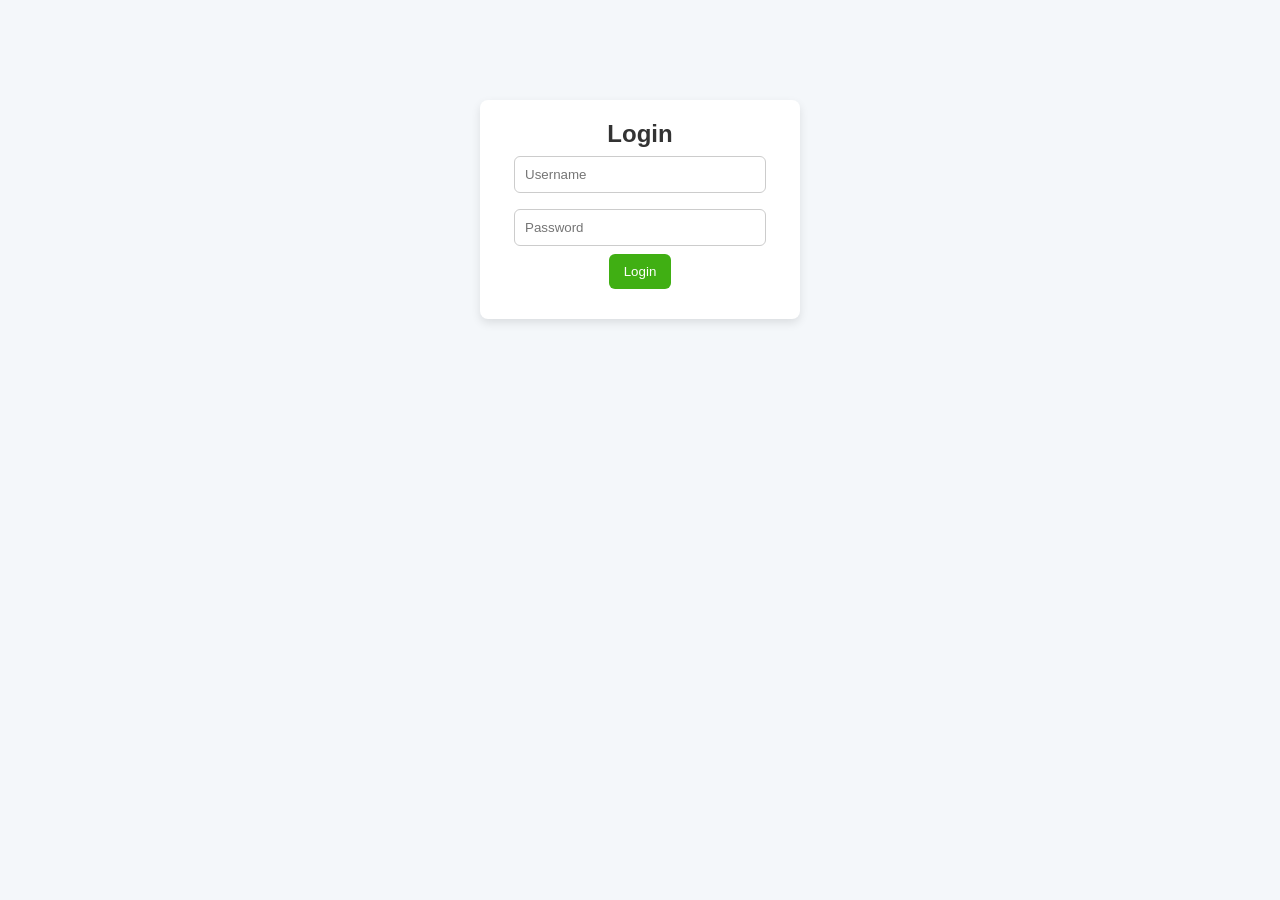
==== index.html @ f8109f09 "Add files via upload" ====
<script type="text/javascript">
        var gk_isXlsx = false;
        var gk_xlsxFileLookup = {};
        var gk_fileData = {};
        function filledCell(cell) {
          return cell !== '' && cell != null;
        }
        function loadFileData(filename) {
        if (gk_isXlsx && gk_xlsxFileLookup[filename]) {
            try {
                var workbook = XLSX.read(gk_fileData[filename], { type: 'base64' });
                var firstSheetName = workbook.SheetNames[0];
                var worksheet = workbook.Sheets[firstSheetName];

                // Convert sheet to JSON to filter blank rows
                var jsonData = XLSX.utils.sheet_to_json(worksheet, { header: 1, blankrows: false, defval: '' });
                // Filter out blank rows (rows where all cells are empty, null, or undefined)
                var filteredData = jsonData.filter(row => row.some(filledCell));

                // Heuristic to find the header row by ignoring rows with fewer filled cells than the next row
                var headerRowIndex = filteredData.findIndex((row, index) =>
                  row.filter(filledCell).length >= filteredData[index + 1]?.filter(filledCell).length
                );
                // Fallback
                if (headerRowIndex === -1 || headerRowIndex > 25) {
                  headerRowIndex = 0;
                }

                // Convert filtered JSON back to CSV
                var csv = XLSX.utils.aoa_to_sheet(filteredData.slice(headerRowIndex)); // Create a new sheet from filtered array of arrays
                csv = XLSX.utils.sheet_to_csv(csv, { header: 1 });
                return csv;
            } catch (e) {
                console.error(e);
                return "";
            }
        }
        return gk_fileData[filename] || "";
        }
        </script><!DOCTYPE html>
<html lang="en">
<head>
    <meta charset="UTF-8">
    <meta name="viewport" content="width=device-width, initial-scale=1.0">
    <title>ABK Family Tree</title>
    <link rel="stylesheet" href="style.css">
</head>
<body>
    <div id="loginBox" class="login-container">
        <h2>Login</h2>
        <input type="text" id="username" placeholder="Username" required>
        <input type="password" id="password" placeholder="Password" required>
        <button class="btn-primary" onclick="login()">Login</button>
        <p id="loginError" class="error"></p>
    </div>

    <div id="app" style="display: none;">
        <header>
            <h1>ABK Family Tree</h1>
            <div class="header-actions">
                <div class="search-container">
                    <input type="text" id="searchBox" placeholder="Search by Name or Blood Group">
                    <div id="searchResults"></div>
                </div>
                <button class="btn-primary" onclick="window.location.href='funds.html'">Funds Management</button>
                <button class="btn-primary" onclick="openForm()">Add Profile</button>
                <button class="btn-primary" onclick="logout()">Logout</button>
                <button class="btn-primary" onclick="exportBackup()">Export Backup</button>
                <label for="importBackup" class="btn-primary" style="display: inline-block; cursor: pointer;">Import Backup</label>
                <input type="file" id="importBackup" style="display: none;" accept=".csv" onchange="importBackup(event)">
               <button class="btn-primary" onclick="migrateLocalStorageToFirestore()">Migrate Data</button>

                <span id="voteSummary"></span>
            </div>
        </header>

        <div id="treeContainer" class="tree-container"></div>

        <div id="profileModal" class="modal" style="display: none;">
            <div class="modal-content">
                <button class="close-btn" onclick="closeModal()">X</button>
                <div id="modalBody"></div>   
        </div>
        </div>
        <div id="subTreeModal" style="display: none;">
            <div id="subTreeContent">
                <button class="close-btn" onclick="closeSubTreeModal()">×</button>
            </div>
        </div>

        <div id="formPanel" class="form-panel">
            <div class="form-header">
                <h2 id="formTitle">Add New Profile</h2>
                <button class="close-btn" onclick="closeForm()">×</button>
            </div>
            <form id="profileForm">
                <input type="hidden" id="editCnic">
                <input type="text" id="name" placeholder="Name" required>
                <input type="text" id="fatherName" placeholder="Father Name">
                <input type="text" id="profession" placeholder="Profession">
                <input type="text" id="cnic" placeholder="CNIC" required>
                <input type="text" id="fatherCnic" placeholder="Father CNIC">
                <select id="bloodGroup" required>
                    <option value="O+">O+</option>
                    <option value="O-">O-</option>
                    <option value="A+">A+</option>
                    <option value="A-">A-</option>
                    <option value="B+">B+</option>
                    <option value="B-">B-</option>
                    <option value="AB+">AB+</option>
                    <option value="AB-">AB-</option>
                </select>
                <input type="text" id="phone" placeholder="Phone">
                <input type="text" id="address" placeholder="Address">
                <input type="date" id="dob" placeholder="Date of Birth">
                <select id="gender" required>
                    <option value="male">Male</option>
                    <option value="female">Female</option>
                </select>
                <div id="marriedSection" style="display: none;">
                    <label>Married:</label>
                    <input type="radio" name="married" value="married"> Yes
                    <input type="radio" name="married" value="unmarried" checked> No
                    <input type="text" id="spouseCnic" placeholder="Spouse CNIC" style="display: none;">
                    <input type="text" id="spouseName" placeholder="Spouse Name" style="display: none;">
                </div>
                <div>
                    <label>Status:</label>
                    <input type="radio" name="status" value="alive" checked> Alive
                    <input type="radio" name="status" value="deceased"> DIED
                </div>
                <input type="date" id="deathDate" placeholder="Death Date" style="display: none;">
                <div id="photoPreview" style="margin-top:10px;">
        <img id="previewImg" src="" alt="Photo Preview" style="max-width:120px; display:none; border:1px solid #ccc; padding:3px;">
    </div>
 
               <input type="hidden" id="oldPhoto" name="oldPhoto">
                <input type="file" id="profilePhoto" accept="image/*">
               <p id="duplicateAlert" class="error" style="display: none;"></p>
             <label for="addShajraLine">شجرہ لائن:</label>
             <input type="text" id="addShajraLine" placeholder="مثلاً: یہ حضرت عباسؑ کے شجرے سے ہیں" />
             <button type="submit" class="btn-primary">Save</button>

            </form>
        </div>

        <footer class="app-footer relative mt-10">
  <div class="max-w-5xl mx-auto text-center p-6 rounded-t-2xl bg-gradient-to-r from-gray-900 via-gray-800 to-black shadow-[0_0_20px_rgba(0,0,0,0.7)] hover:shadow-[0_0_35px_rgba(0,0,0,0.9)] transition duration-500 overflow-hidden">

    <!-- Glowing circles background -->
    <span class="absolute -top-8 -left-8 w-32 h-32 bg-blue-500/20 rounded-full blur-2xl animate-pulse"></span>
    <span class="absolute -bottom-8 -right-8 w-36 h-36 bg-purple-500/20 rounded-full blur-2xl animate-pulse delay-200"></span>

    <!-- Developer Info -->
    <p class="text-sm sm:text-base font-medium text-gray-300 relative z-10">
      👨‍💻 Developed by 
      <span class="font-bold text-transparent bg-clip-text bg-gradient-to-r from-yellow-400 via-orange-500 to-red-500">SANI HASHMI</span> 
      | 📱 <span class="text-green-400 font-semibold">0311-7323373</span>
    </p>

    <!-- Copyright -->
    <p class="text-xs sm:text-sm text-gray-400 mt-3 relative z-10">
      © 2025 <span class="text-gray-200 font-semibold">Sultan Abulkhair Shah Welfare Society (Jhang)</span>. All rights reserved.
    </p>

  </div>
</footer>
<div id="notifyOverlay" class="notify-overlay">
  <div class="notify-box">
    <h3 id="notifyTitle"></h3>
    <p id="notifyMessage"></p>
    <button onclick="closeNotify()">BACK TO TREE</button>
  </div>
</div>
<div id="confirmOverlay" class="confirm-overlay">
  <div class="confirm-box">
    <h3>پروفائل حذف کریں؟ ⚠️</h3>
    <p>کیا آپ واقعی اس پروفائل اور اس کی تمام اولاد کو حذف کرنا چاہتے ہیں؟</p>

    <div class="confirm-buttons">
      <!-- Cancel Button -->
      <button class="cancel-btn" onclick="closeConfirm()">منسوخ</button>

      <!-- YEH BUTTON YAHAN LAGANA HAI 👇 -->
      <button class="delete-btn" onclick="confirmDeleteAction()">حذف کریں</button>

    </div>
  </div>
</div>
<div id="duplicateAlert" style="display:none; background:#fef3c7; padding:10px; border:1px solid #facc15; margin:10px; border-radius:5px; color:#92400e; font-weight:bold;"></div>
<script src="https://unpkg.com/idb@7.0.0/build/iife/index-min.js"></script>
    
<script>
 document.addEventListener("keydown", function(e){ if(e.key==="Enter"){ try{ login(); }catch(_){} } });
</script>
<link rel="stylesheet" href="https://cdnjs.cloudflare.com/ajax/libs/font-awesome/6.5.0/css/all.min.css">

<!-- Firebase SDK -->
<script src="https://www.gstatic.com/firebasejs/10.12.2/firebase-app-compat.js"></script>
<script src="https://www.gstatic.com/firebasejs/10.12.2/firebase-firestore-compat.js"></script>

<script src="script.js"></script>
<script type="module">
  import { initializeApp } from "https://www.gstatic.com/firebasejs/10.12.2/firebase-app.js";
  import { getFirestore, collection, doc, setDoc, getDocs, onSnapshot } from "https://www.gstatic.com/firebasejs/10.12.2/firebase-firestore.js";
  window.firebaseApp = initializeApp({...});
  window.db = getFirestore(window.firebaseApp);
</script>
</body>
</html>
---- style.css ----
/* RESET */
* {
    margin: 0;
    padding: 0;
    box-sizing: border-box;
    font-family: Arial, sans-serif;
}
body {
    background: #f4f7fa;
    color: #333;
    margin: 0;
    padding: 0 0 70px 0; /* Bottom padding for footer */
}

/* Import Google Fonts for elegant typography */
@import url('https://fonts.googleapis.com/css2?family=Playfair+Display:wght@700&display=swap');

/* LOGIN */
.login-container {
    width: 320px;
    margin: 100px auto;
    background: #fff;
    padding: 20px;
    text-align: center;
    border-radius: 8px;
    box-shadow: 0 4px 10px rgba(0, 0, 0, 0.1);
}
.login-container input {
    width: 90%;
    padding: 10px;
    margin: 8px 0;
    border-radius: 6px;
    border: 1px solid #ccc;
}
.btn-primary, .btn-secondary {
    padding: 10px 15px;
    border: none;
    border-radius: 6px;
    color: #fff;
    cursor: pointer;
}
.btn-primary { background: #40af13; }
.btn-primary:hover { background: #ff2300; }
.btn-secondary { background: #dc3545; } /* Red for logout */
.btn-secondary:hover { background: #c82333; } /* Darker red on hover */
.error { color: red; margin-top: 10px; }

/* HEADER */
header {
    display: flex;
    justify-content: space-between;
    align-items: center;
    background: #01665d;
    color: #fff;
    padding: 15px;
    flex-wrap: wrap;
    position: relative;
    z-index: 10;
}
.header-actions {
    display: flex;
    gap: 10px;
    flex-wrap: wrap;
    align-items: center;
}
.search-container {
    position: relative;
}
.header-actions input {
    padding: 8px;
    border-radius: 6px;
    border: 1px solid #ccc;
    width: 200px;
}

/* SEARCH RESULTS */
#searchResults {
    position: absolute;
    top: 100%;
    left: 0;
    width: 200px;
    background: #fff;
    border: 1px solid #ccc;
    border-radius: 6px;
    box-shadow: 0 4px 8px rgba(0, 0, 0, 0.1);
    max-height: 200px;
    overflow-y: auto;
    z-index: 20;
}
#searchResults p {
    margin: 0;
    padding: 8px;
    cursor: pointer;
    color: #333;
    font-size: 14px;
    border-bottom: 1px solid #eee;
}
#searchResults p:hover {
    background: #0a9396;
    color: #fff;
}

/* TREE CONTAINER */
.tree-container {
    width: 100%;
    height: calc(100vh - 120px);
    overflow: auto;
    position: relative;
    scroll-behavior: smooth;
}

.tree {
    display: inline-block;
    min-width: max-content;
}

/* TREE LAYOUT */
.tree {
    display: inline-flex;
    text-align: center;
    min-width: max-content;
    padding: 0 20px;
}

.tree ul {
    display: flex;
    flex-direction: row;
    padding-top: 40px;
    position: relative;
    justify-content: flex-start;
}

.tree ul::before {
    content: '';
    position: absolute;
    top: 0;
    left: 50%;
    border-left: 2px solid #ccc;
    height: 20px;
}

.tree li {
    list-style-type: none;
    margin: 0 20px;
    text-align: center;
    position: relative;
    display: inline-flex;
    flex-direction: column;
    align-items: center;
    padding-top: 20px;
}

/* Stylish CONNECTING LINES */
.tree li::before, 
.tree li::after {
    content: '';
    position: absolute;
    top: 0;
    width: 50%;
    height: 2px;  /* موٹائی کنٹرول */
    background: linear-gradient(90deg, #00ffcc, #0066ff, #ff33cc); /* Gradient رنگ */
    border-radius: 2px; /* گول کنارے */
    box-shadow: 0 0 6px rgba(0,255,200,0.8), 0 0 12px rgba(0,102,255,0.6); /* Glow effect */
    animation: lineGlow 3s linear infinite; /* Animation */
}

.tree li::before {
    right: 50%;
}

.tree li::after {
    left: 50%;
}

/* Stylish Vertical Line */
.tree ul::before {
    content: '';
    position: absolute;
    top: 0;
    left: 50%;
    width: 2px;
    height: 20px;
    background: linear-gradient(180deg, #00ffcc, #0066ff, #ff33cc);
    border-radius: 2px;
    box-shadow: 0 0 6px rgba(0,255,200,0.8), 0 0 12px rgba(0,102,255,0.6);
    animation: lineGlow 3s linear infinite;
}

/* Animation Keyframes */
@keyframes lineGlow {
    0% { filter: brightness(1); }
    50% { filter: brightness(1.6); }
    100% { filter: brightness(1); }
}

/* Remove lines for single child */
.tree li:only-child::before, 
.tree li:only-child::after,
.tree ul:only-child::before {
    display: none;
}

.tree li:first-child::before { display: none; }
.tree li:last-child::after { display: none; }


/* NODE STYLING */
/* ✅ Node Box (Desktop/Laptop Compact) */
.node {
    display: inline-block;
    border: 2px solid #0a9396;
    padding: 4px 6px;          /* اندر کا اسپیس کم */
    border-radius: 6px;
    background: #fff;
    min-width: 70px;           /* پہلے 80px تھا → چھوٹا */
    font-size: 11px;           /* پہلے 13px تھا → چھوٹا */
    font-weight: bold;
    cursor: pointer;
    text-align: center;
    position: relative;
}

/* ✅ Profile Photo */
.profile-photo {
    width: 24px;               /* پہلے 30px تھا → چھوٹا */
    height: 24px;
    border-radius: 50%;
    margin-bottom: 2px;
    object-fit: cover;
}

/* ✅ Root Node Compact */
.root-node {
    background: #005f73;
    color: #fff;
    padding: 8px;              /* پہلے 12px تھا → چھوٹا */
    border-radius: 6px;
    font-size: 13px;           /* پہلے 16px تھا → چھوٹا */
    border: 2px solid #d4af37;
    position: relative;
}

/* ✅ Crown Effect Root Node */
.root-node::before {
    content: '';
    position: absolute;
    top: -16px;                /* اوپر کا gap کم */
    left: 50%;
    transform: translateX(-50%);
    width: 32px;               /* چھوٹا تاج */
    height: 16px;
    background: linear-gradient(45deg, #d4af37, #ffd700);
    clip-path: polygon(0% 100%, 20% 40%, 50% 0%, 80% 40%, 100% 100%);
    z-index: 1;
}

/* ✅ Node Actions */
/* ✅ Node Actions */
.node-actions {
    margin-top: 3px;
    display: flex;
    justify-content: center;
    gap: 3px;                  /* تھوڑا سا زیادہ gap */
    flex-wrap: wrap;
    background: #005f73;
    padding: 3px;              /* پہلے 2px تھا */
    border-radius: 4px;
}

.node-actions button {
    font-size: 9px;            /* پہلے 8px تھا → بڑا */
    padding: 3px 5px;          /* پہلے 2px 3px تھا → بڑا */
    border: none;
    border-radius: 3px;
    cursor: pointer;
    color: #fff;
}

/* ✅ Mobile */
@media (max-width: 768px) {
    .node-actions {
        padding: 2px;
        gap: 2px;
    }
    .node-actions button {
        font-size: 8px;        /* پہلے 7px تھا */
        padding: 2px 4px;      /* پہلے 1px 2px تھا */
    }
}



.add-btn {
    background: #ffc107; /* Yellow for add fund */
}
.add-btn:hover {
    background: #e0a800; /* Darker yellow on hover */
}
.edit-btn[data-action="view"] {
    background: #007bff; /* Blue for view */
}
.edit-btn[data-action="view"]:hover {
    background: #0056b3; /* Darker blue on hover */
}
.edit-btn[data-action="edit"] {
    background: #6f42c1; /* Purple for edit */
}
.edit-btn[data-action="edit"]:hover {
    background: #5a32a3; /* Darker purple on hover */
}
.delete-btn[data-action="delete"] {
    background: #dc3545; /* Red for delete */
}
.delete-btn[data-action="delete"]:hover {
    background: #c82333; /* Darker red on hover */
}
.delete-btn[data-action="subtree"] {
    background: #fd7e14; /* Orange for subtree */
}
.delete-btn[data-action="subtree"]:hover {
    background: #e06c12; /* Darker orange on hover */
}
.close-btn {
    background: #6c757d; /* Gray for close */
    color: #fff;
    border-radius: 50%;
    width: 30px;
    height: 30px;
    line-height: 30px;
    text-align: center;
    font-size: 18px;
}
.close-btn:hover {
    background: #5a6268; /* Darker gray on hover */
}
#unlockBtn {
    background: #17a2b8; /* Teal for unlock */
}
#unlockBtn:hover {
    background: #138496; /* Darker teal on hover */
}
.load-more-btn {
    background: #005f73; /* Dark teal for load more */
    color: #fff;
    border: none;
    border-radius: 4px;
    padding: 4px 6px;
    font-size: 12px;
    cursor: pointer;
}
.load-more-btn:hover {
    background: #003d4c; /* Darker teal on hover */
}
.expand-btn {
    background: #17a2b8; /* Teal for expand */
    color: #fff;
    border: none;
    border-radius: 4px;
    padding: 4px 6px;
    font-size: 12px;
    cursor: pointer;
}
.expand-btn:hover {
    background: #138496; /* Darker teal on hover */
}

/* FORM PANEL */
.form-panel {
    position: fixed;
    top: 50%;
    left: 50%;
    transform: translate(-50%, -50%);
    width: 90%;
    max-width: 350px;
    max-height: 90vh;
    background: #80e7fd;
    box-shadow: 0 4px 8px rgba(0, 0, 0, 0.2);
    padding: 20px;
    border-radius: 10px;
    overflow-y: auto;
    z-index: 1000;
    display: none;
}
.form-panel::before {
    content: '';
    position: fixed;
    top: 0;
    left: 0;
    width: 100%;
    height: 100%;
    background: rgb(128 231 253);
    z-index: -1;
}
.form-panel.active {
    display: block;
}
.form-header {
    position: sticky;
    top: 0;
    background: #fff;
    padding: 10px;
    z-index: 1100;
    border-bottom: 1px solid #ddd;
}
.form-panel .close-btn {
    position: absolute;
    top: 10px;
    right: 10px;
}
#profileForm input, #profileForm select {
    width: 100%;
    padding: 8px;
    margin: 10px 0;
    border-radius: 6px;
    border: 1px solid #ccc;
}

/* MODAL */
.modal {
    display: flex;
    justify-content: center;
    align-items: center;
    background: rgba(0, 0, 0, 0.7);
    position: fixed;
    top: 0;
    left: 0;
    width: 100%;
    height: 100%;
    overflow: auto;
    z-index: 1000;
}

.modal-content {
    background: #fff;
    padding: 20px;
    border-radius: 10px;
    max-width: 95%;
    max-height: 90%;
    overflow: auto;
    position: relative;
}

.modal-photo {
    width: 80px;
    height: 80px;
    border-radius: 50%;
    display: block;
    margin: 0 auto 10px;
    object-fit: cover;
}

/* Enhance Name in Profile Modal */
.modal-content p:first-of-type {
    font-family: 'Playfair Display', serif;
    font-weight: 700;
    font-size: 24px;
    color: #005f73;
    margin-bottom: 12px;
}

/* DUPLICATE ALERT */
#duplicateAlert {
    font-size: 14px;
    border: 1px solid #dc3545;
    color: #dc3545;
    padding: 8px;
    margin-top: 10px;
    border-radius: 6px;
    text-align: center;
}

/* SUBTREE MODAL */
#subTreeModal {
    display: flex;
    justify-content: center;
    align-items: center;
    background: rgba(0, 0, 0, 0.7);
    position: fixed;
    top: 0;
    left: 0;
    width: 100%;
    height: 100%;
    overflow: auto;
    z-index: 1000;
}
#subTreeContent {
    background: #fff;
    padding: 20px;
    border-radius: 10px;
    max-width: 95%;
    max-height: 90%;
    overflow: auto;
    position: relative;
}

/* Stylish Close Button for Subtree Modal */
#subTreeContent .close-btn {
    position: absolute;
    top: 15px;
    right: 15px;
    width: 48px; /* Larger size for prominence */
    height: 48px;
    line-height: 48px;
    font-size: 28px; /* Larger icon/text */
    font-weight: bold;
    text-align: center;
    color: #fff;
    background: linear-gradient(45deg, #d62828, #ff4d4d); /* Stylish gradient */
    border-radius: 50%;
    box-shadow: 0 4px 8px rgba(0, 0, 0, 0.3); /* Subtle shadow */
    cursor: pointer;
    transition: transform 0.2s ease, background 0.3s ease;
    z-index: 1100; /* Above modal content */
}

#subTreeContent .close-btn:hover {
    background: linear-gradient(45deg, #b02020, #e63939); /* Darker gradient on hover */
    transform: scale(1.1); /* Slight scale-up effect */
}

/* FUNDS CONTAINER */
.funds-container {
    padding: 20px;
}
.fund-section {
    background: #fff;
    padding: 20px;
    border-radius: 8px;
    box-shadow: 0 2px 4px rgba(0, 0, 0, 0.1);
    margin-bottom: 20px;
}
.fund-section h2 {
    color: #005f73;
    margin-bottom: 10px;
}
.fund-section form input, .fund-section form select {
    width: 100%;
    padding: 8px;
    margin: 8px 0;
    border-radius: 6px;
    border: 1px solid #ccc;
}
.table-container {
    width: 100%;
    overflow-x: auto;
    overflow-y: auto;
    max-height: 400px;
    position: relative;
}
.fund-section table {
    width: 100%;
    min-width: 600px;
    border-collapse: collapse;
    margin-top: 10px;
}
.fund-section th, .fund-section td {
    padding: 8px;
    border: 1px solid #ccc;
    text-align: left;
    white-space: nowrap;
}
.fund-section th {
    background: #005f73;
    color: #fff;
    position: sticky;
    top: 0;
    z-index: 1;
}
.fund-section tbody tr:nth-child(even) {
    background: #f9f9f9;
}
#monthSelector {
    width: 200px;
    padding: 8px;
    margin: 10px 0;
    border-radius: 6px;
    border: 1px solid #ccc;
}
#dateRangeHeader {
    color: #005f73;
    font-size: 18px;
    margin: 10px 0;
}

/* FOOTER */
.app-footer {
    position: fixed;
    bottom: 0;
    left: 0;
    width: 100%;
    background: #005f73;
    color: #fff;
    text-align: center;
    padding: 10px 0;
    font-size: 14px;
}

/* RESPONSIVE DESIGN */
@media (max-width: 768px) {
    header {
        flex-direction: column;
        align-items: flex-start;
    }
    .header-actions {
        flex-direction: column;
        align-items: flex-start;
        width: 100%;
    }
    .header-actions input {
        width: 100%;
    }
    #searchResults {
        width: 100%;
    }
    .tree-container {
        padding: 10px;
    }
    .tree li {
        margin: 0 10px;
    }
    .node {
        min-width: 80px;
        padding: 8px;
        font-size: 14px;
    }
    .root-node {
        font-size: 18px;
        padding: 15px;
    }
    .form-panel {
        width: 95%;
        max-width: none;
    }
    .modal-content {
        width: 95%;
        max-width: none;
    }
    #monthSelector {
        width: 100%;
    }
    .table-container {
        -webkit-overflow-scrolling: touch;
        max-height: 300px;
    }
    .fund-section table {
        font-size: 14px;
    }
    .fund-section th, .fund-section td {
        padding: 6px;
    }
    /* Responsive Close Button for Subtree Modal */
    #subTreeContent .close-btn {
        width: 40px; /* Slightly smaller for mobile */
        height: 40px;
        line-height: 40px;
        font-size: 24px;
    }
}

/* Ensure visibility of tree elements */
.tree, .tree ul, .tree li {
    visibility: visible !important;
    opacity: 1 !important;
}

.tree { font-family: 'Playfair Display', serif; color: #005f73; text-align: center; }
.tree ul { padding-top: 20px; position: relative; }
.tree li { list-style: none; display: inline-block; vertical-align: top; position: relative; margin: 0 20px; }
.node { cursor: pointer; padding: 10px; background: #ffffff; border: 2px solid #0a9396; border-radius: 10px; min-width: 120px; text-align: center; transition: all 0.3s; }
.node:hover { background: #0a9396; color: #fff; }
.root-node { background: #d4af37; border-color: #005f73; }
.profile-photo { width: 40px; height: 40px; border-radius: 50%; margin-bottom: 5px; }
.node-actions { margin-top: 10px; }
.add-btn, .edit-btn, .delete-btn { padding: 5px 10px; margin: 0 5px; border: none; border-radius: 5px; cursor: pointer; }
.add-btn { background: #ffc107; color: #fff; }
.edit-btn { background: #40af13; color: #fff; }
.delete-btn { background: #d62828; color: #fff; }
.load-more-btn { background: #d4af37; color: #005f73; padding: 8px 16px; border: none; border-radius: 5px; cursor: pointer; }
.animated-line { position: absolute; background: #0a9396; transition: all 0.5s ease-in-out; z-index: -1; }
.animated-path { border-color: #d4af37 !important; }

 #logoutBtn {
    background-color: red;
    color: white;
    border: none;
    padding: 8px 16px;
    border-radius: 5px;
    cursor: pointer;
  }

  #logoutBtn:hover {
    background-color: darkred;
  }
/* Profession text under name */
.node .profession {
    font-size: 12px;
    opacity: 1;
    margin-top: 2px;
    color: yellow; /* نیا کلر شامل کیا گیا */
}


.highlight-line {
    background: linear-gradient(90deg, #00ff99, #0066ff, #ff3399);
    background-size: 300% 300%;
    animation: scrollLine 1.5s linear infinite;
    border-radius: 6px;
    padding: 3px;
    color: #fff !important;
}

@keyframes scrollLine {
    0% { background-position: 0% 50%; }
    100% { background-position: 100% 50%; }
}
----------------
.highlight-line {
    border-radius: 6px;
    padding: 3px;
    color: #fff !important;
}

/* Ancestor Line (scroll upward) */
.ancestor-line {
    background: linear-gradient(0deg, #00ff99, #0066ff, #ff3399);
    background-size: 300% 300%;
    animation: scrollUp 2s linear infinite;
}

/* Descendant Line (scroll downward) */
.descendant-line {
    background: linear-gradient(180deg, #00ff99, #0066ff, #ff3399);
    background-size: 300% 300%;
    animation: scrollDown 2s linear infinite;
}

@keyframes scrollUp {
    0% { background-position: 50% 100%; }
    100% { background-position: 50% 0%; }
}

@keyframes scrollDown {
    0% { background-position: 50% 0%; }
    100% { background-position: 50% 100%; }
}

.highlight-line {
    border-radius: 6px;
    padding: 3px;
    color: #fff !important;
}

/* Ancestor Line (scroll upward) */
.ancestor-line {
    background: linear-gradient(0deg, #00ff99, #0066ff, #ff3399);
    background-size: 300% 300%;
    animation: scrollUp 2s linear infinite;
}

/* Descendant Line (scroll downward) */
.descendant-line {
    background: linear-gradient(180deg, #00ff99, #0066ff, #ff3399);
    background-size: 300% 300%;
    animation: scrollDown 2s linear infinite;
}

@keyframes scrollUp {
    0% { background-position: 50% 100%; }
    100% { background-position: 50% 0%; }
}

@keyframes scrollDown {
    0% { background-position: 50% 0%; }
    100% { background-position: 50% 100%; }
}

/* Family Tree Node Box */
.node {
    display: inline-block;
    min-width: 120px;
    padding: 12px 15px;
    margin: 10px;
    text-align: center;
    font-family: "Poppins", sans-serif;
    font-size: 15px;
    font-weight: 600;
    color: #ffffff;
    background: linear-gradient(135deg, #2b2d42, #1a1c2c);
    border: 2px solid rgba(255, 255, 255, 0.1);
    border-radius: 14px;
    box-shadow: 0 6px 14px rgba(0,0,0,0.4), inset 0 0 8px rgba(0,255,200,0.2);
    cursor: pointer;
    position: relative;
    transition: all 0.3s ease;
}

/* Hover Effect */
.node:hover {
    transform: translateY(-4px) scale(1.04);
    border-color: #00ffc8;
    box-shadow: 0 10px 20px rgba(0,0,0,0.5), 0 0 18px #00ffc8;
    background: linear-gradient(135deg, #1a1c2c, #2b2d42, #1a1c2c);
}

/* Profile Image inside Node */
.node img {
    width: 55px;
    height: 55px;
    border-radius: 50%;
    margin-bottom: 6px;
    border: 2px solid #00ffc8;
    box-shadow: 0 0 12px #00ffc8;
}

/* Root Node (Special Highlight) */
.root-node {
    background: linear-gradient(135deg, #292524, #3f3f46);
    border: 2px solid #ffcc00;
    color: #ffcc00;
    box-shadow: 0 10px 22px rgba(0,0,0,0.6), 0 0 20px #ffcc00;
}
/* ✅ Mobile Responsive Node Size */
@media (max-width: 600px) {
  .node {
    min-width: 80px;   /* Node کی چوڑائی چھوٹی */
    padding: 6px 8px;  /* اندر کا اسپیس کم */
    font-size: 12px;   /* ٹیکسٹ چھوٹا */
    border-radius: 8px;
  }

  .node img {
    width: 35px;   /* پروفائل فوٹو چھوٹا */
    height: 35px;
  }

  .node .profession {
    font-size: 10px;  /* پروفیشن کا ٹیکسٹ چھوٹا */
  }
}

/* CONNECTING LINES FIXED */
.tree ul::before {
    content: '';
    position: absolute;
    top: 0;
    left: 50%;
    width: 2px;
    height: 20px; /* Parent سے Child تک vertical line */
    background: linear-gradient(180deg, #00ffcc, #0066ff, #ff33cc);
    border-radius: 2px;
    box-shadow: 0 0 6px rgba(0,255,200,0.8), 0 0 12px rgba(0,102,255,0.6);
    animation: lineGlow 3s linear infinite;
}

.tree li::before, 
.tree li::after {
    content: '';
    position: absolute;
    top: 0;
    width: 50%;
    height: 2px; /* Horizontal line */
    background: linear-gradient(90deg, #00ffcc, #0066ff, #ff33cc);
    border-radius: 2px;
    box-shadow: 0 0 6px rgba(0,255,200,0.8), 0 0 12px rgba(0,102,255,0.6);
    animation: lineGlow 3s linear infinite;
}

.tree li::before {
    right: 50%; /* Left side */
}

.tree li::after {
    left: 50%; /* Right side */
}

/* Disable when single child */
.tree li:only-child::before, 
.tree li:only-child::after,
.tree ul:only-child::before {
    display: none;
}

/* Disable extra edges */
.tree li:first-child::before { display: none; }
.tree li:last-child::after { display: none; }

/* Glow Animation */
@keyframes lineGlow {
    0% { filter: brightness(1); }
    50% { filter: brightness(1.6); }
    100% { filter: brightness(1); }
}

/* Tree UL alignment */
.tree ul {
    display: flex;
    flex-direction: row;
    padding-top: 25px; /* پہلے 40px تھا → کم کیا */
    position: relative;
    justify-content: center; /* flex-start → center */
}

/* Tree LI alignment */
.tree li {
    list-style-type: none;
    margin: 0 10px;  /* پہلے 20px تھا → کم کیا */
    text-align: center;
    position: relative;
    display: inline-flex;
    flex-direction: column;
    align-items: center;
    padding-top: 15px; /* پہلے 20px تھا → کم کیا */
}

.profile-card {
    width: 100%;
}
/* 🔥 Profile Footer Highlight */
.profile-footer {
    margin-top: 18px;
    background: #e0f2fe;
    border-radius: 10px;
    overflow: hidden;
    font-size: 13px;
    border: 1px solid #bae6fd;
}

.profile-footer-header {
    background: #0ea5e9;
    color: white;
    padding: 8px 12px;
    font-weight: 600;
}

.profile-footer-body {
    padding: 10px 12px;
    color: #0369a1;
    font-weight: 600;
    line-height: 1.6;
}

.profile-footer-body i {
    margin-right: 6px;
    color: #0284c7;
}

.notify-overlay {
    position: fixed;
    inset: 0;
    background: rgba(0,0,0,0.55);
    display: none;
    align-items: center;
    justify-content: center;
    z-index: 9999;
}

.notify-box {
    background: #fff;
    width: 90%;
    max-width: 420px;
    border-radius: 14px;
    padding: 22px;
    text-align: center;
    box-shadow: 0 15px 40px rgba(0,0,0,0.3);
    animation: scaleIn 0.25s ease;
}

.notify-box h3 {
    margin-bottom: 10px;
    font-size: 20px;
}

.notify-box p {
    font-size: 15px;
    line-height: 1.6;
}

.notify-box button {
    margin-top: 15px;
    padding: 8px 22px;
    border: none;
    background: #27ae60;
    color: #fff;
    font-size: 14px;
    border-radius: 8px;
    cursor: pointer;
}

.notify-box button:hover {
    opacity: 0.9;
}

@keyframes scaleIn {
    from { transform: scale(0.8); opacity: 0; }
    to   { transform: scale(1); opacity: 1; }
}

.confirm-overlay {
    position: fixed;
    inset: 0;
    background: rgba(0,0,0,0.6);
    display: none;
    align-items: center;
    justify-content: center;
    z-index: 9999;
}

.confirm-box {
    background: #fff;
    width: 90%;
    max-width: 420px;
    border-radius: 14px;
    padding: 22px;
    text-align: center;
    box-shadow: 0 15px 40px rgba(0,0,0,0.3);
    animation: scaleIn 0.25s ease;
}

.confirm-box h3 {
    color: #c0392b;
    margin-bottom: 10px;
}

.confirm-buttons {
    margin-top: 15px;
    display: flex;
    justify-content: center;
    gap: 10px;
}

.cancel-btn {
    background: #7f8c8d;
    color: white;
    border: none;
    padding: 8px 18px;
    border-radius: 8px;
    cursor: pointer;
}

.delete-btn {
    background: #e74c3c;
    color: white;
    border: none;
    padding: 8px 18px;
    border-radius: 8px;
    cursor: pointer;
}

.delete-btn:hover { background: #c0392b; }
.cancel-btn:hover { opacity: 0.85; }
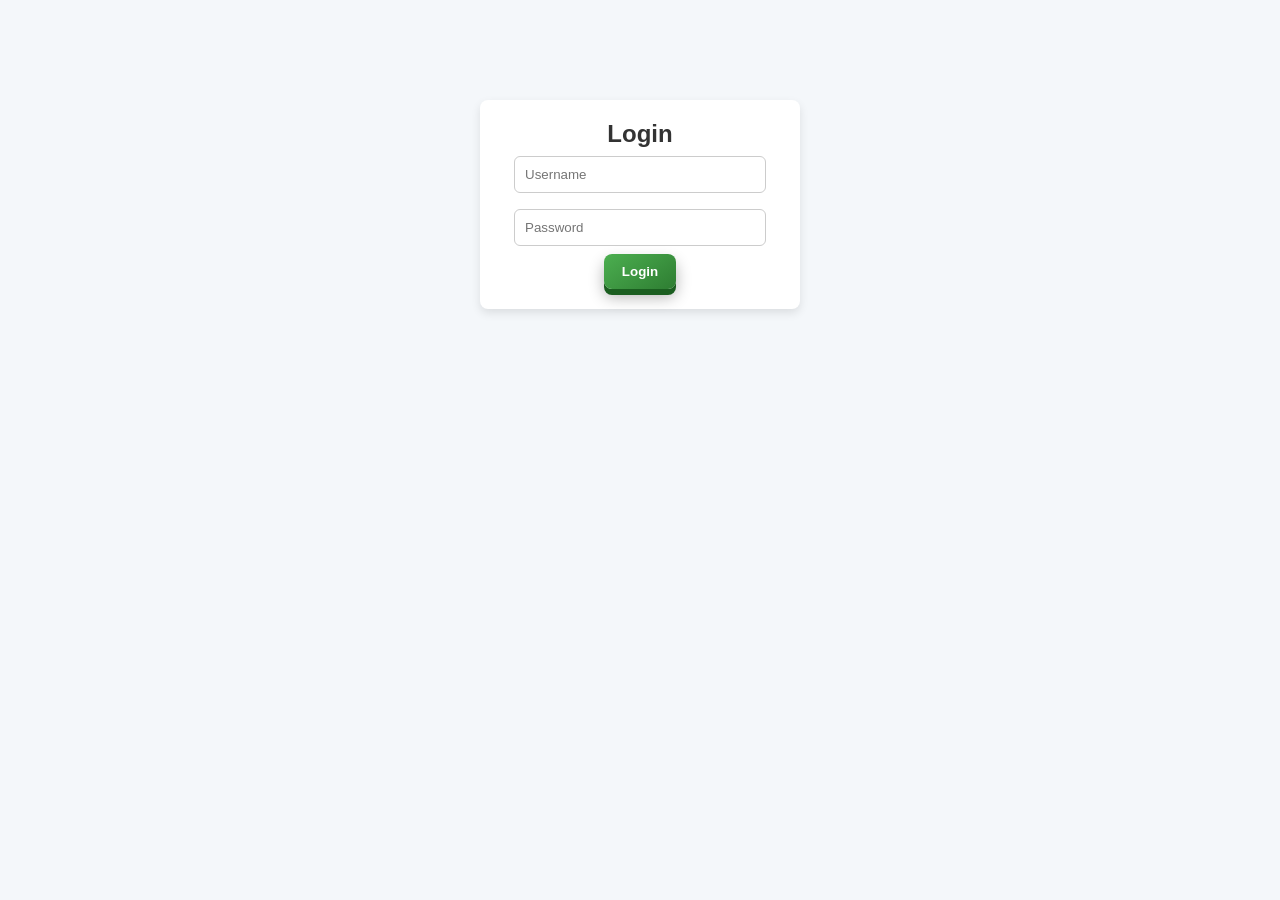
==== commit 7053ea37: "Update button labels and Firebase SDK versions" ====
--- a/index.html
+++ b/index.html
@@ -68,7 +68,9 @@
                 <button class="btn-primary" onclick="exportBackup()">Export Backup</button>
                 <label for="importBackup" class="btn-primary" style="display: inline-block; cursor: pointer;">Import Backup</label>
                 <input type="file" id="importBackup" style="display: none;" accept=".csv" onchange="importBackup(event)">
-               <button class="btn-primary" onclick="migrateLocalStorageToFirestore()">Migrate Data</button>
+             
+
+             
 
                 <span id="voteSummary"></span>
             </div>
@@ -169,20 +171,20 @@
   <div class="notify-box">
     <h3 id="notifyTitle"></h3>
     <p id="notifyMessage"></p>
-    <button onclick="closeNotify()">BACK TO TREE</button>
+    <button onclick="closeNotify()">Close</button>
   </div>
 </div>
 <div id="confirmOverlay" class="confirm-overlay">
   <div class="confirm-box">
-    <h3>پروفائل حذف کریں؟ ⚠️</h3>
+    <h3>Are you sure ⚠️</h3>
     <p>کیا آپ واقعی اس پروفائل اور اس کی تمام اولاد کو حذف کرنا چاہتے ہیں؟</p>
 
     <div class="confirm-buttons">
       <!-- Cancel Button -->
-      <button class="cancel-btn" onclick="closeConfirm()">منسوخ</button>
+      <button class="cancel-btn" onclick="closeConfirm()">NO</button>
 
       <!-- YEH BUTTON YAHAN LAGANA HAI 👇 -->
-      <button class="delete-btn" onclick="confirmDeleteAction()">حذف کریں</button>
+      <button class="delete-btn" onclick="confirmDeleteAction()">YES</button>
 
     </div>
   </div>
@@ -196,15 +198,8 @@
 <link rel="stylesheet" href="https://cdnjs.cloudflare.com/ajax/libs/font-awesome/6.5.0/css/all.min.css">
 
 <!-- Firebase SDK -->
-<script src="https://www.gstatic.com/firebasejs/10.12.2/firebase-app-compat.js"></script>
-<script src="https://www.gstatic.com/firebasejs/10.12.2/firebase-firestore-compat.js"></script>
-
+<script src="https://www.gstatic.com/firebasejs/10.7.1/firebase-app-compat.js"></script>
+<script src="https://www.gstatic.com/firebasejs/10.7.1/firebase-firestore-compat.js"></script>
 <script src="script.js"></script>
-<script type="module">
-  import { initializeApp } from "https://www.gstatic.com/firebasejs/10.12.2/firebase-app.js";
-  import { getFirestore, collection, doc, setDoc, getDocs, onSnapshot } from "https://www.gstatic.com/firebasejs/10.12.2/firebase-firestore.js";
-  window.firebaseApp = initializeApp({...});
-  window.db = getFirestore(window.firebaseApp);
-</script>
 </body>
-</html>+</html>
--- a/style.css
+++ b/style.css
@@ -39,11 +39,35 @@
     color: #fff;
     cursor: pointer;
 }
-.btn-primary { background: #40af13; }
-.btn-primary:hover { background: #ff2300; }
-.btn-secondary { background: #dc3545; } /* Red for logout */
-.btn-secondary:hover { background: #c82333; } /* Darker red on hover */
-.error { color: red; margin-top: 10px; }
+/* ===== 3D BUTTON STYLE ===== */
+.btn-primary {
+    background: linear-gradient(145deg, #4CAF50, #2e7d32);
+    color: white;
+    border: none;
+    padding: 10px 18px;
+    border-radius: 8px;
+    cursor: pointer;
+    font-weight: bold;
+    transition: all 0.2s ease-in-out;
+    
+    /* 3D Effect */
+    box-shadow: 0 6px 0 #1b5e20,
+                0 8px 15px rgba(0,0,0,0.3);
+}
+
+/* Hover Effect */
+.btn-primary:hover {
+    transform: translateY(-2px);
+    box-shadow: 0 8px 0 #1b5e20,
+                0 12px 20px rgba(0,0,0,0.4);
+}
+
+/* Press Effect */
+.btn-primary:active {
+    transform: translateY(4px);
+    box-shadow: 0 2px 0 #1b5e20,
+                0 4px 10px rgba(0,0,0,0.3);
+}
 
 /* HEADER */
 header {
@@ -1050,3 +1074,48 @@
 .cancel-btn:hover { opacity: 0.85; }
 
 
+/* ===== HEADER STYLE ===== */
+header {
+    background: linear-gradient(135deg, #1e3c72, #2a5298);
+    color: white;
+    padding: 15px 20px;
+    display: flex;
+    justify-content: space-between;
+    align-items: center;
+    flex-wrap: wrap;
+    box-shadow: 0 4px 10px rgba(0,0,0,0.3);
+}
+
+header h1 {
+    font-size: 22px;
+    margin: 0;
+}
+
+.header-actions {
+    display: flex;
+    gap: 10px;
+}
+
+/* ===== MOBILE RESPONSIVE ===== */
+@media (max-width: 768px) {
+    header {
+        flex-direction: column;
+        text-align: center;
+        gap: 10px;
+    }
+
+    header h1 {
+        font-size: 18px;
+    }
+
+    .header-actions {
+        width: 100%;
+        justify-content: center;
+        flex-wrap: wrap;
+    }
+
+    .header-actions button {
+        width: 100%;
+        max-width: 250px;
+    }
+}
